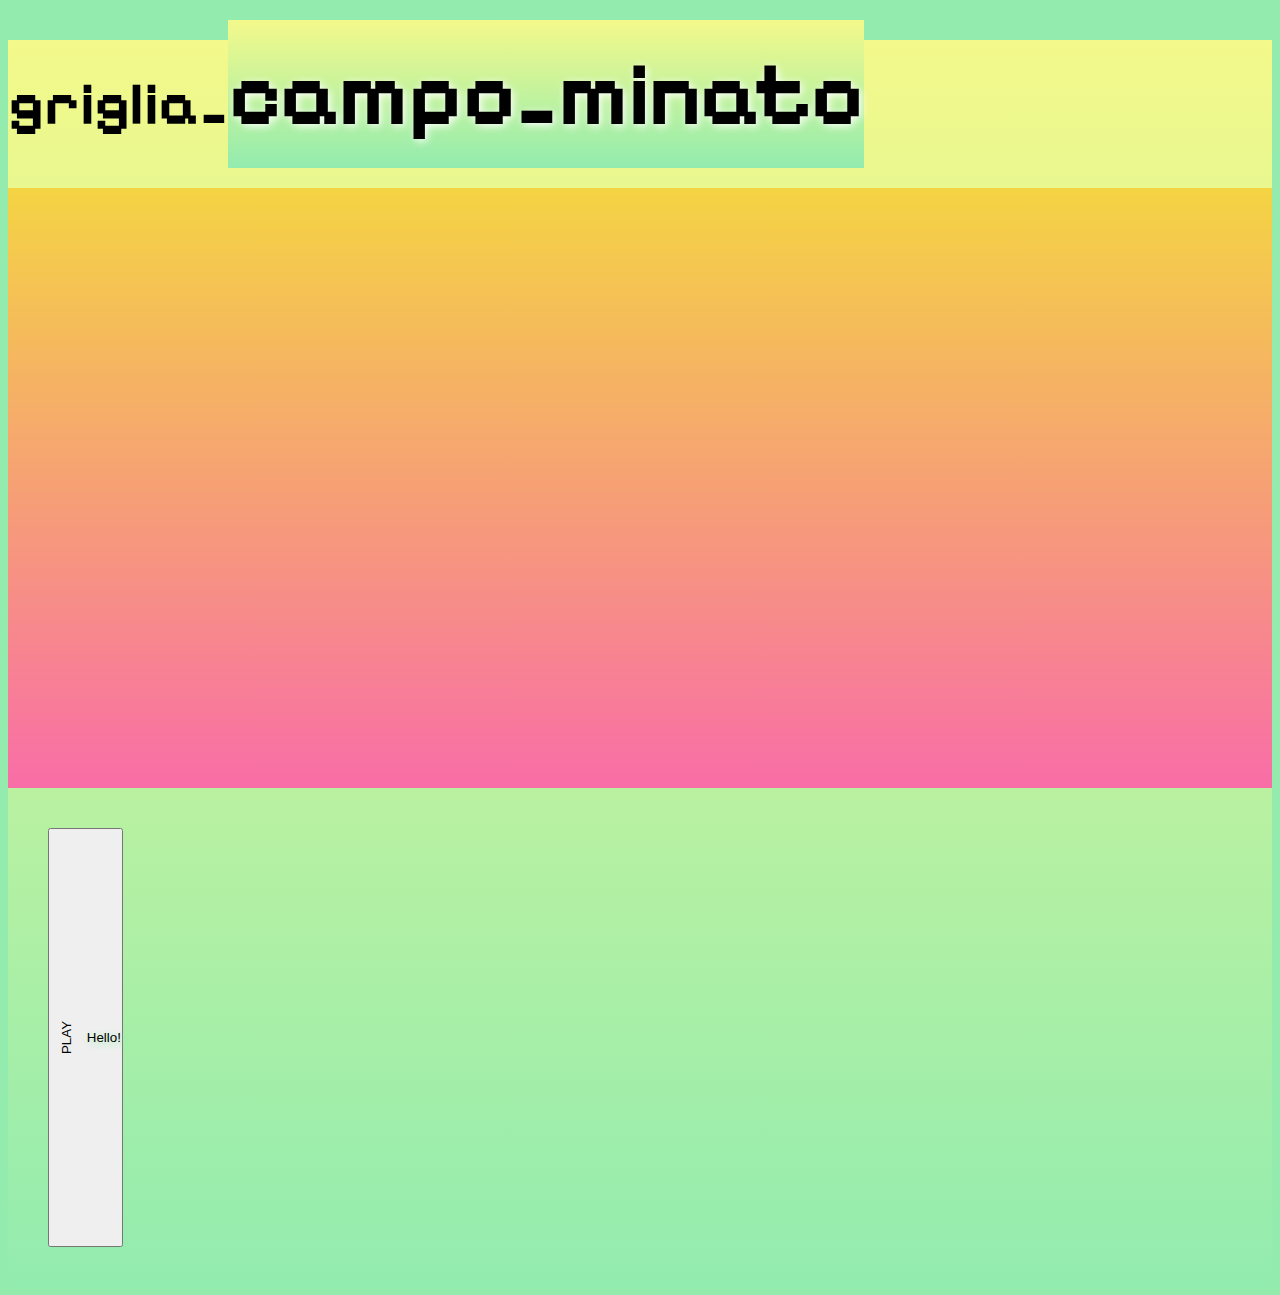
==== bonus/index.html @ 921c7b74 "scaffolding bonus folder" ====
<!DOCTYPE html>
<html lang="en">
<head>
    <meta charset="UTF-8">
    <link rel="preconnect" href="https://fonts.googleapis.com">
    <link rel="preconnect" href="https://fonts.gstatic.com" crossorigin>
    <link href="https://fonts.googleapis.com/css2?family=Pixelify+Sans&display=swap" rel="stylesheet">
    <meta name="viewport" content="width=device-width, initial-scale=1.0">
    <title>Griglia Campo Minato</title>
    <link href="https://cdn.jsdelivr.net/npm/bootstrap@5.3.2/dist/css/bootstrap.min.css" rel="stylesheet" integrity="sha384-T3c6CoIi6uLrA9TneNEoa7RxnatzjcDSCmG1MXxSR1GAsXEV/Dwwykc2MPK8M2HN" crossorigin="anonymous">
    <link rel="stylesheet" href="css/style.css">
</head>
<body>
    <div class="wrapper">

        <div class="container h-100">
            <h1 class="text-uppercase text-center">griglia_<span>campo_minato</span> </h1>
            <div class="d-flex justify-content-center m-5">
                <div id="playground"></div>
                <button class="px-3 align-self-center position-relative">
                    <span>PLAY</span>
                    <span class="d-block position-absolute bottom-0 ">Hello!</span>
                </button>
            </div>
        </div>

    </div>


    <script src="js/script.js"></script>
</body>
</html>
---- bonus/css/style.css ----
body{
   background-color: #93ecae;
}
.wrapper{ 
    font-size: 30px;
    font-family: 'Pixelify Sans', sans-serif;
    background: hsla(139, 70%, 75%, 1);
    background: linear-gradient(90deg, hsla(139, 70%, 75%, 1) 0%, hsla(63, 90%, 76%, 1) 100%);
    background: -moz-linear-gradient(90deg, hsla(139, 70%, 75%, 1) 0%, hsla(63, 90%, 76%, 1) 100%);
    background: -webkit-linear-gradient(90deg, hsla(139, 70%, 75%, 1) 0%, hsla(63, 90%, 76%, 1) 100%);
}
h1 span{
    text-shadow: 2px 2px 8px white;
    padding: 20px 0;
    font-size: 1.5em;
    background: hsla(139, 70%, 75%, 1);
    background: linear-gradient(90deg, hsla(139, 70%, 75%, 1) 0%, hsla(63, 90%, 76%, 1) 100%);
    background: -moz-linear-gradient(90deg, hsla(139, 70%, 75%, 1) 0%, hsla(63, 90%, 76%, 1) 100%);
    background: -webkit-linear-gradient(90deg, hsla(139, 70%, 75%, 1) 0%, hsla(63, 90%, 76%, 1) 100%);
}

#playground{
    min-height: 600px;
    min-width: 600px;
    background: hsla(335, 91%, 70%, 1);
    background: linear-gradient(90deg, hsla(335, 91%, 70%, 1) 0%, hsla(49, 89%, 61%, 1) 100%);
    background: -moz-linear-gradient(90deg, hsla(335, 91%, 70%, 1) 0%, hsla(49, 89%, 61%, 1) 100%);
    background: -webkit-linear-gradient(90deg, hsla(335, 91%, 70%, 1) 0%, hsla(49, 89%, 61%, 1) 100%);
    
    display: flex;
    flex-wrap: wrap;
}

button{
    padding: 200px 0;
    margin: 40px;
    max-height: 600px;
}
button span:first-child{
    display: inline-block;
    transform: rotate(-90deg);

}
button span.d-block{
    text-shadow: 2px 2px 8px #9bedab;
}
.square{
    border: 2px solid #f0f0f0;

    display: flex;
    align-items: center;
    justify-content: center;
}
.active{
   background-color: rgb(46, 46, 46);
}
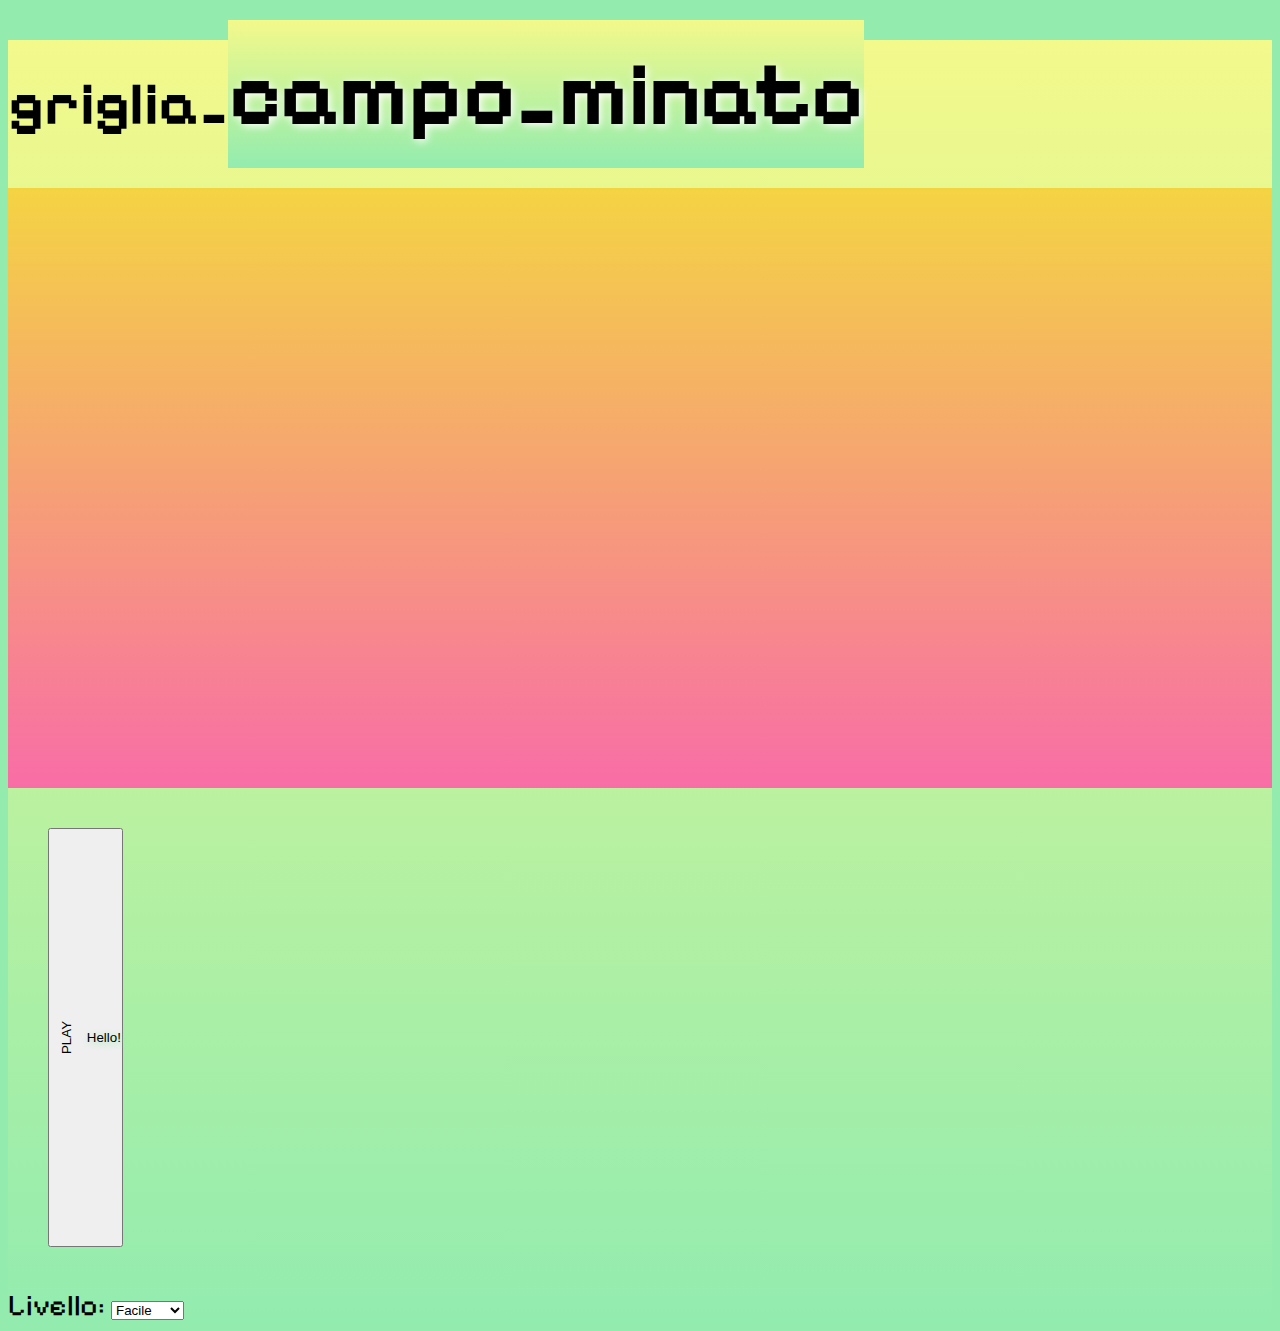
==== commit afcfb8ad: "scaffolding html to bonus folder" ====
--- a/bonus/index.html
+++ b/bonus/index.html
@@ -1,5 +1,6 @@
 <!DOCTYPE html>
 <html lang="en">
+
 <head>
     <meta charset="UTF-8">
     <link rel="preconnect" href="https://fonts.googleapis.com">
@@ -7,9 +8,11 @@
     <link href="https://fonts.googleapis.com/css2?family=Pixelify+Sans&display=swap" rel="stylesheet">
     <meta name="viewport" content="width=device-width, initial-scale=1.0">
     <title>Griglia Campo Minato</title>
-    <link href="https://cdn.jsdelivr.net/npm/bootstrap@5.3.2/dist/css/bootstrap.min.css" rel="stylesheet" integrity="sha384-T3c6CoIi6uLrA9TneNEoa7RxnatzjcDSCmG1MXxSR1GAsXEV/Dwwykc2MPK8M2HN" crossorigin="anonymous">
+    <link href="https://cdn.jsdelivr.net/npm/bootstrap@5.3.2/dist/css/bootstrap.min.css" rel="stylesheet"
+        integrity="sha384-T3c6CoIi6uLrA9TneNEoa7RxnatzjcDSCmG1MXxSR1GAsXEV/Dwwykc2MPK8M2HN" crossorigin="anonymous">
     <link rel="stylesheet" href="css/style.css">
 </head>
+
 <body>
     <div class="wrapper">
 
@@ -17,11 +20,23 @@
             <h1 class="text-uppercase text-center">griglia_<span>campo_minato</span> </h1>
             <div class="d-flex justify-content-center m-5">
                 <div id="playground"></div>
-                <button class="px-3 align-self-center position-relative">
-                    <span>PLAY</span>
-                    <span class="d-block position-absolute bottom-0 ">Hello!</span>
-                </button>
+                <div class="d-flex flex-column align-content-center justify-content-center align-items-center">
+                    <button class="px-3  position-relative">
+                        <span>PLAY</span>
+                        <span class="d-block position-absolute bottom-0 ">Hello!</span>
+                    </button>
+                    <form>
+                        <label for="level" class="d-block text-center">Livello:</label>
+                        <select name="level" id="level">
+                            <option value="">Facile</option>
+                            <option value="">Normale</option>
+                            <option value="">Difficile</option>
+                        </select>
+                    </form>
+                </div>
             </div>
+
+
         </div>
 
     </div>
@@ -29,4 +44,5 @@
 
     <script src="js/script.js"></script>
 </body>
+
 </html>